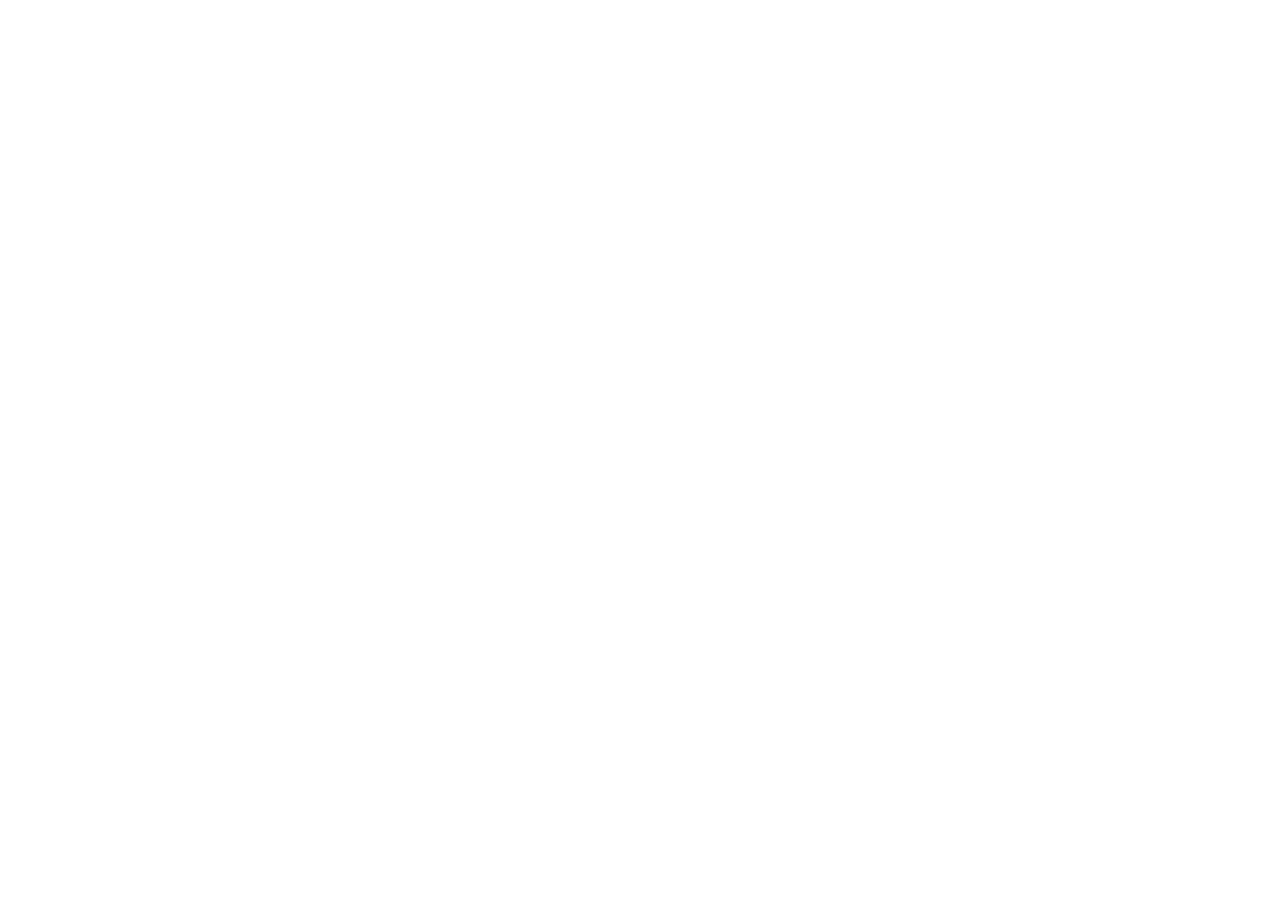
==== Tugas4/JscriptPBP4.html @ 7b57b6ab "Tugas3.html+css" ====
<!DOCTYPE html>
<html lang="en">
<head>
    <meta charset="UTF-8">
    <meta name="viewport" content="width=device-width, initial-scale=1.0">
    <title>Form Page</title>
    <link rel="stylesheet" type="text/css" href="styles.css">
</head>
<body>
    <script type="module" src="script.js"></script>
</body>
</html>
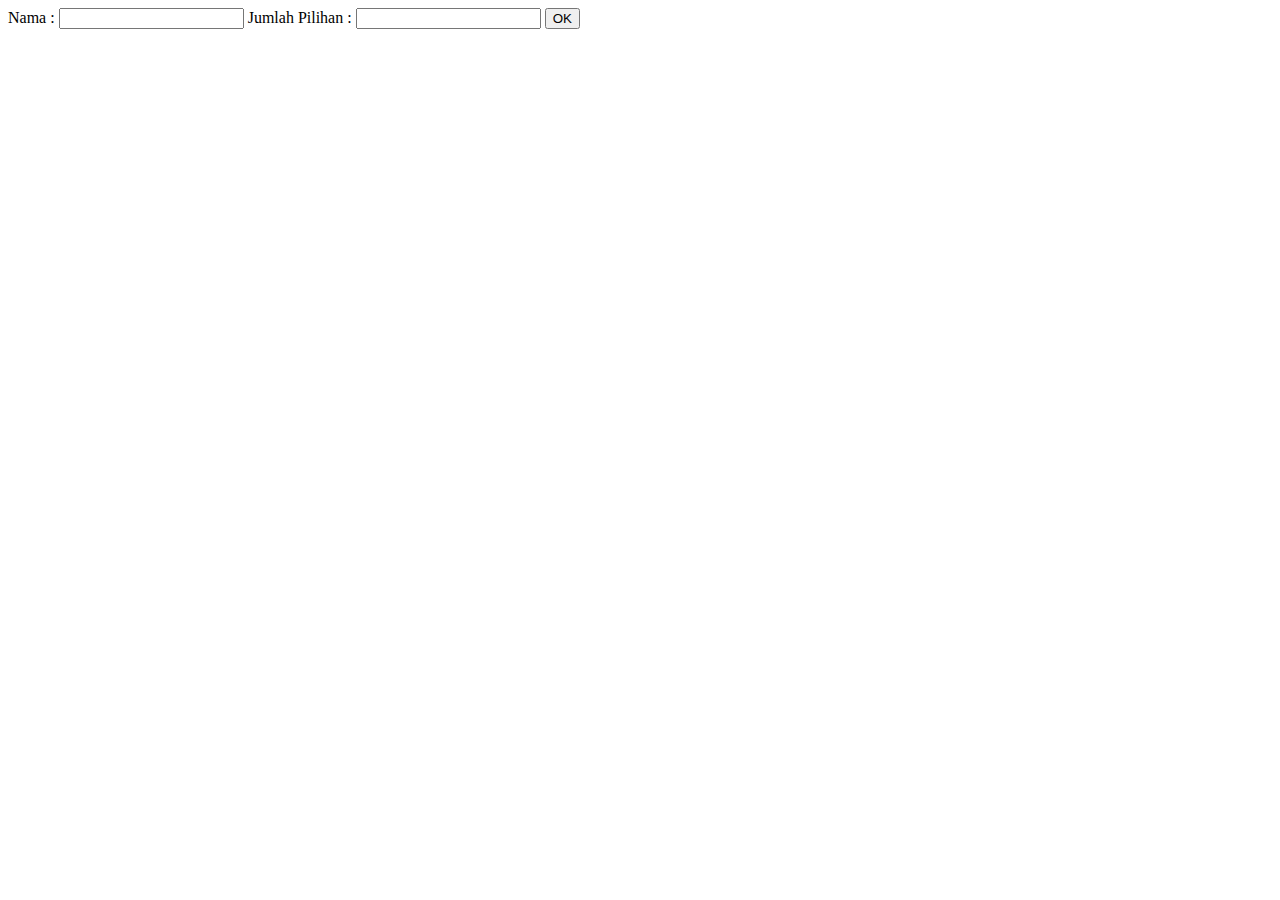
==== commit f889fc73: "Tugas3.html+css" ====
--- a/Tugas4/JscriptPBP4.html
+++ b/Tugas4/JscriptPBP4.html
@@ -1,12 +1,50 @@
+<!-- index.html -->
 <!DOCTYPE html>
 <html lang="en">
 <head>
     <meta charset="UTF-8">
     <meta name="viewport" content="width=device-width, initial-scale=1.0">
-    <title>Form Page</title>
-    <link rel="stylesheet" type="text/css" href="styles.css">
+    <title>Tugas 4 - JavaScript</title>
+    <link rel="stylesheet" href="style.css">
 </head>
 <body>
-    <script type="module" src="script.js"></script>
+<!--<header style="display: flex; justify-content: center;">
+    <header class="header mt-5 rounded">
+        <div class="profile-info">
+            <h1>Michael Jerry Thomas</h1>
+            <p>NIM: 225314027</p>
+        </div>
+        
+        <div class="profile-picture">
+            <img src="Jerry.jpg" alt="Profile Picture">
+        </div>
+    </header>-->
+    
+</header>
+<div class="container">
+    <form id="form">
+        <label for="nama">Nama :</label>
+        <input type="text" id="nama" required>
+
+        <label for="jumlah">Jumlah Pilihan :</label>
+        <input type="number" id="jumlah" min="1" required>
+
+        <button type="button" id="submitBtn">OK</button>
+    </form>
+
+    <div id="inputPilihan" style="display: none;">
+        <!-- Inputan Teks Pilihan -->
+    </div>
+
+    <div id="radioPilihan" style="display: none;" class="radio-group">
+        <!-- Pilihan dalam bentuk Radio Button -->
+    </div>
+
+    <div id="hasil" style="display: none;">
+        <!-- Hasil akhir -->
+    </div>
+</div>
+
+<script src="JavaScript.js"></script>
 </body>
-</html>
+</html>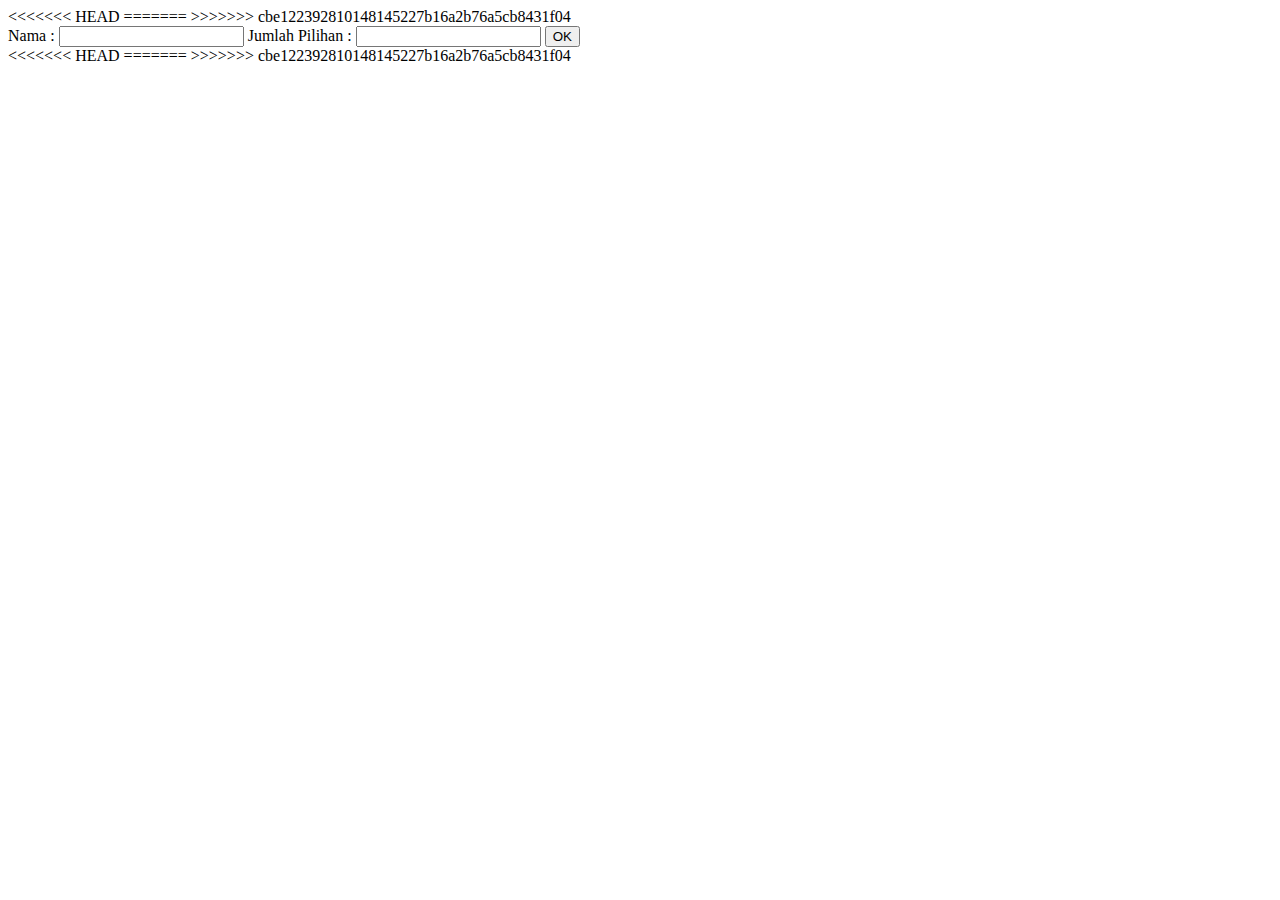
==== commit b8e0ea39: "Merge branch 'master' of https://github.com/Gils2204/PB_Platform-main" ====
--- a/Tugas4/JscriptPBP4.html
+++ b/Tugas4/JscriptPBP4.html
@@ -6,21 +6,12 @@
     <meta name="viewport" content="width=device-width, initial-scale=1.0">
     <title>Tugas 4 - JavaScript</title>
     <link rel="stylesheet" href="style.css">
+<<<<<<< HEAD
 </head>
-<body>
-<!--<header style="display: flex; justify-content: center;">
-    <header class="header mt-5 rounded">
-        <div class="profile-info">
-            <h1>Michael Jerry Thomas</h1>
-            <p>NIM: 225314027</p>
-        </div>
-        
-        <div class="profile-picture">
-            <img src="Jerry.jpg" alt="Profile Picture">
-        </div>
-    </header>-->
     
 </header>
+=======
+>>>>>>> cbe122392810148145227b16a2b76a5cb8431f04
 <div class="container">
     <form id="form">
         <label for="nama">Nama :</label>
@@ -47,4 +38,8 @@
 
 <script src="JavaScript.js"></script>
 </body>
-</html>+<<<<<<< HEAD
+</html>
+=======
+</html>
+>>>>>>> cbe122392810148145227b16a2b76a5cb8431f04
